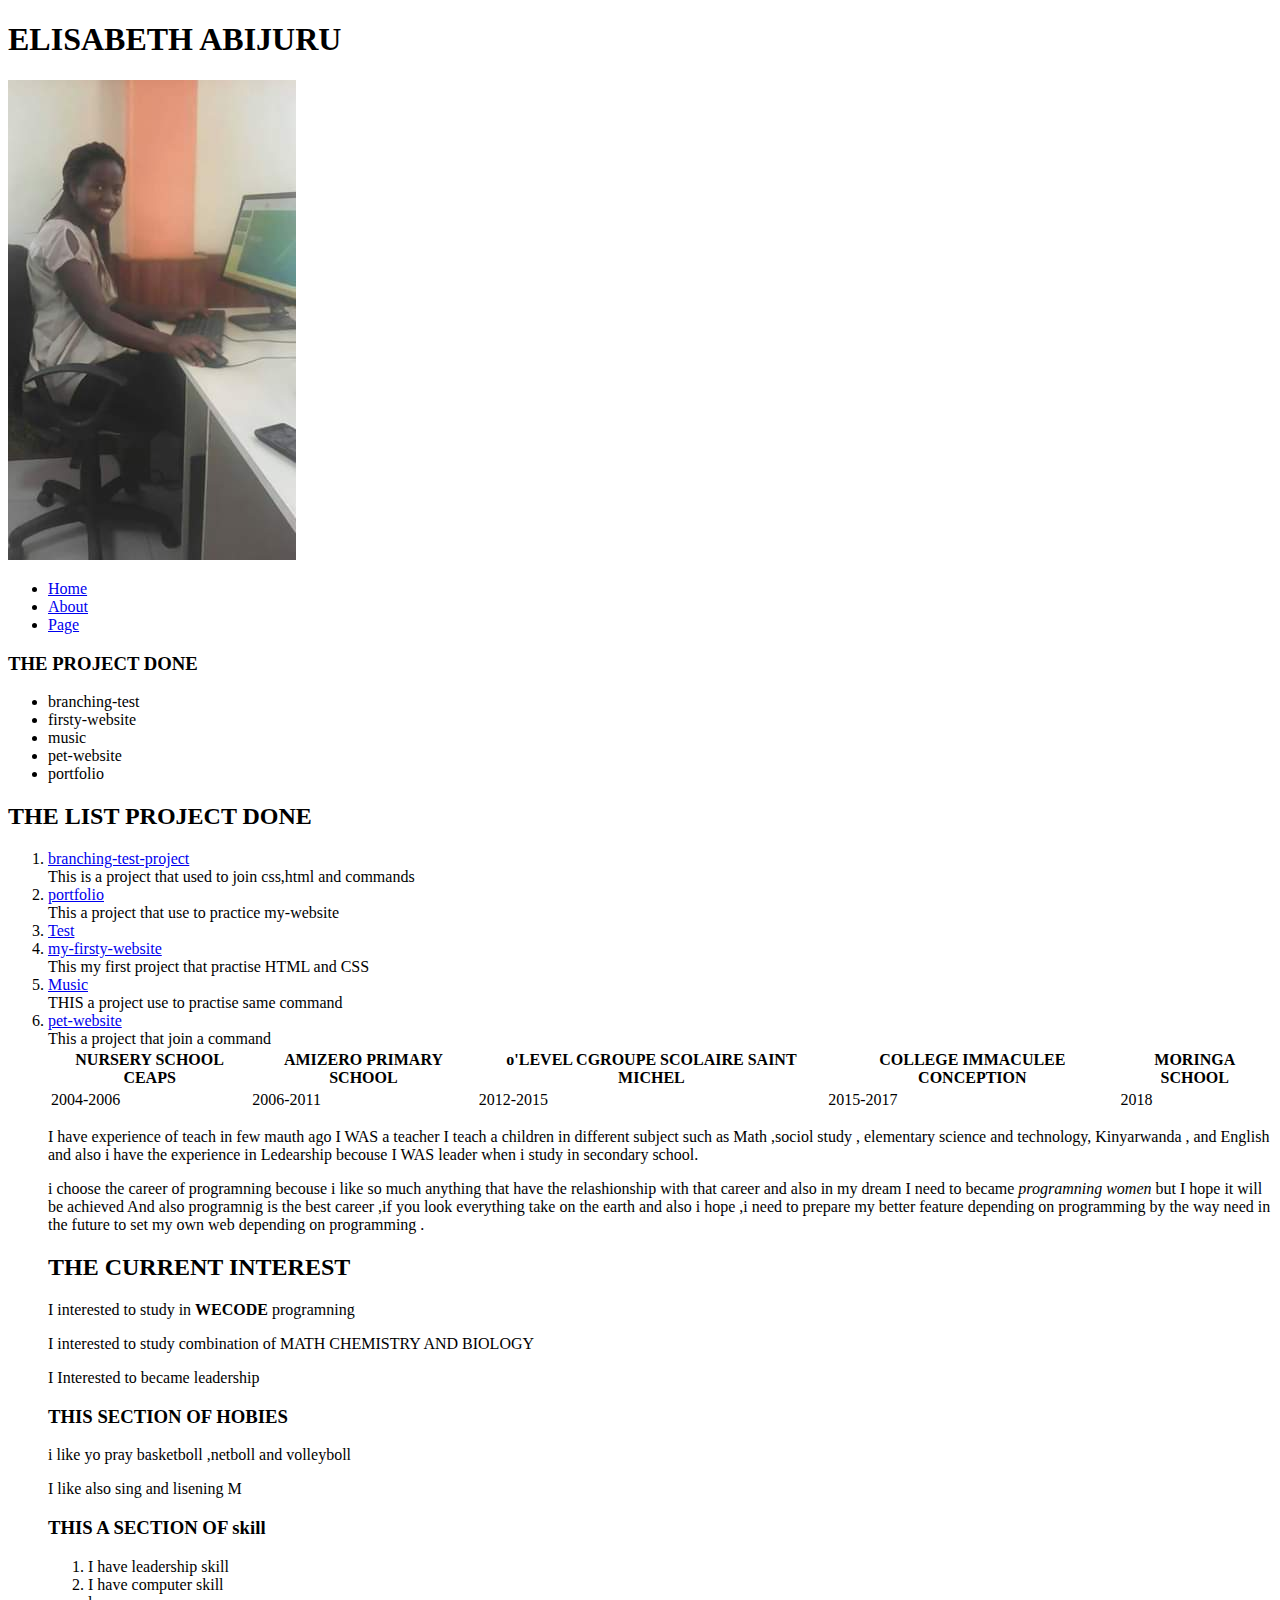
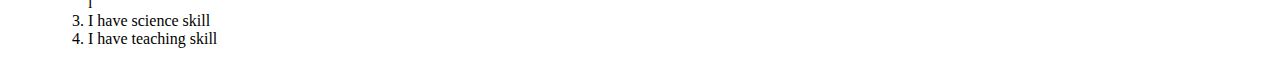
==== portfolio.html @ f1d4b162 "add the link of icon and their tag" ====
<!DOCTYPE html>
<html lang="en">
<head>
    <meta charset="UTF-8">
    <meta name="viewport" content="width=device-width, initial-scale=1.0">
    <meta http-equiv="X-UA-Compatible" content="ie=edge">
    <title>Document</title>

    <link rel="stylesheet" type="text/css" href="/home/wecode/Document/portfolio-project/styles.css">
    <link rel="stylesheet" href="https://fonts.googleapis.com/icon?family=Material+Icons">
</head>
<body>
   <h1>ELISABETH ABIJURU</h1>
   <div id ="photo">
     <img src="image/elise.jpg"> 
</div>
<div id=main>
  <nav>
    <ul>
      <li><a href="index.html">Home</a></li>
        <li><a href="about.html">About</a></li>
        <li><a href="page.html">Page</a></li>
      
     </ul>
    </nav>
  </div>
  <!--adde the list of project done-->
  <h3>THE PROJECT DONE</h3>

  <div class=project>
    <ul>
      <li>branching-test</li>
      <li>firsty-website</li>
      <li>music</li>
      <li>pet-website</li>
      <li>portfolio</li>
    </ul>
    </div>
    <!--added the link of project done-->
    <h2>THE LIST PROJECT DONE</h2>
      <ol>
        <li><a href="https://github.com/abijuru/branching-test-project">branching-test-project</a></li>
        This is a project that used to join css,html and commands
        <li><a href="https://github.com/abijuru/portfolio">portfolio</a></li>
        This a project that use to practice my-website
        <li><a href="https://github.com/abijuru/Test">Test</a></li>
        <li><a href="https://github.com/abijuru/my-firsty-website">my-firsty-website</a></li>
        This my first project that practise HTML and CSS
        <li><a href="https://github.com/abijuru/Music">Music</a></li>
        THIS a project use to practise same command
        <li><a href="https://github.com/abijuru/pet-website">pet-website</a></li>
        This a project that join a command
    <!--abaut education-->
    <table>
      <tr>
        
       <th>NURSERY SCHOOL CEAPS</th>
       <th>AMIZERO PRIMARY SCHOOL</th>
        <th>o'LEVEL CGROUPE SCOLAIRE SAINT MICHEL</th>
        <th>COLLEGE IMMACULEE CONCEPTION</th>
        <th>MORINGA SCHOOL</th>
      </tr>
    <tr>
      <td>2004-2006</td>
      <td>2006-2011</td>
      <td>2012-2015</td>
      <td>2015-2017</td>
      <td>2018</td>
      </tr>
      </table>
    <!--about job experience-->
    <p>I have experience of teach  in few mauth ago I WAS a teacher
      I teach a children in different subject such as Math ,sociol study ,
      elementary science and technology, Kinyarwanda , and English  and also
      i have the experience in Ledearship becouse I WAS leader when i study 
      in secondary school.
    </p>
    <!--about choosing career of programming-->
    <p> i choose the career of programning becouse i like so much anything
        that have the relashionship with that career and also in my dream 
        I need to became <em>programning women</em> but I hope it will be achieved 
        And also programnig is the best career ,if you look everything take 
        on the earth  and also i hope ,i need to prepare my better feature
        depending on programming  by the way  need in the future to set my own
        web depending on programming .
    </p>
    <!--about current interest-->
    <h2>THE CURRENT INTEREST</h2>

    <p>I interested to study in <strong>WECODE </strong>programning</p>
    <P>I interested to study  combination of MATH CHEMISTRY AND BIOLOGY</P>
    <P>I Interested to became leadership</P>
    
<h3>THIS SECTION OF HOBIES</h3>

<P>i like yo pray basketboll ,netboll and volleyboll</P>
<p>I like also sing and lisening M</p>

<!--about skill-->
<h3>THIS A SECTION OF skill</h3>


 <div id=skill>
  <ol>
  <li>I have leadership skill</li>
  <li>I have computer skill</li>l
  <li>I have science skill</li>
  <li>I have teaching skill</li>
  <i class="fa fa-twitter-rectangle"></i>
  <i class="fa fa-facebook-rectangle"></i>
  <i class="fa fa-google-rectangle"></i>
  </ol>
  </div>
</html>
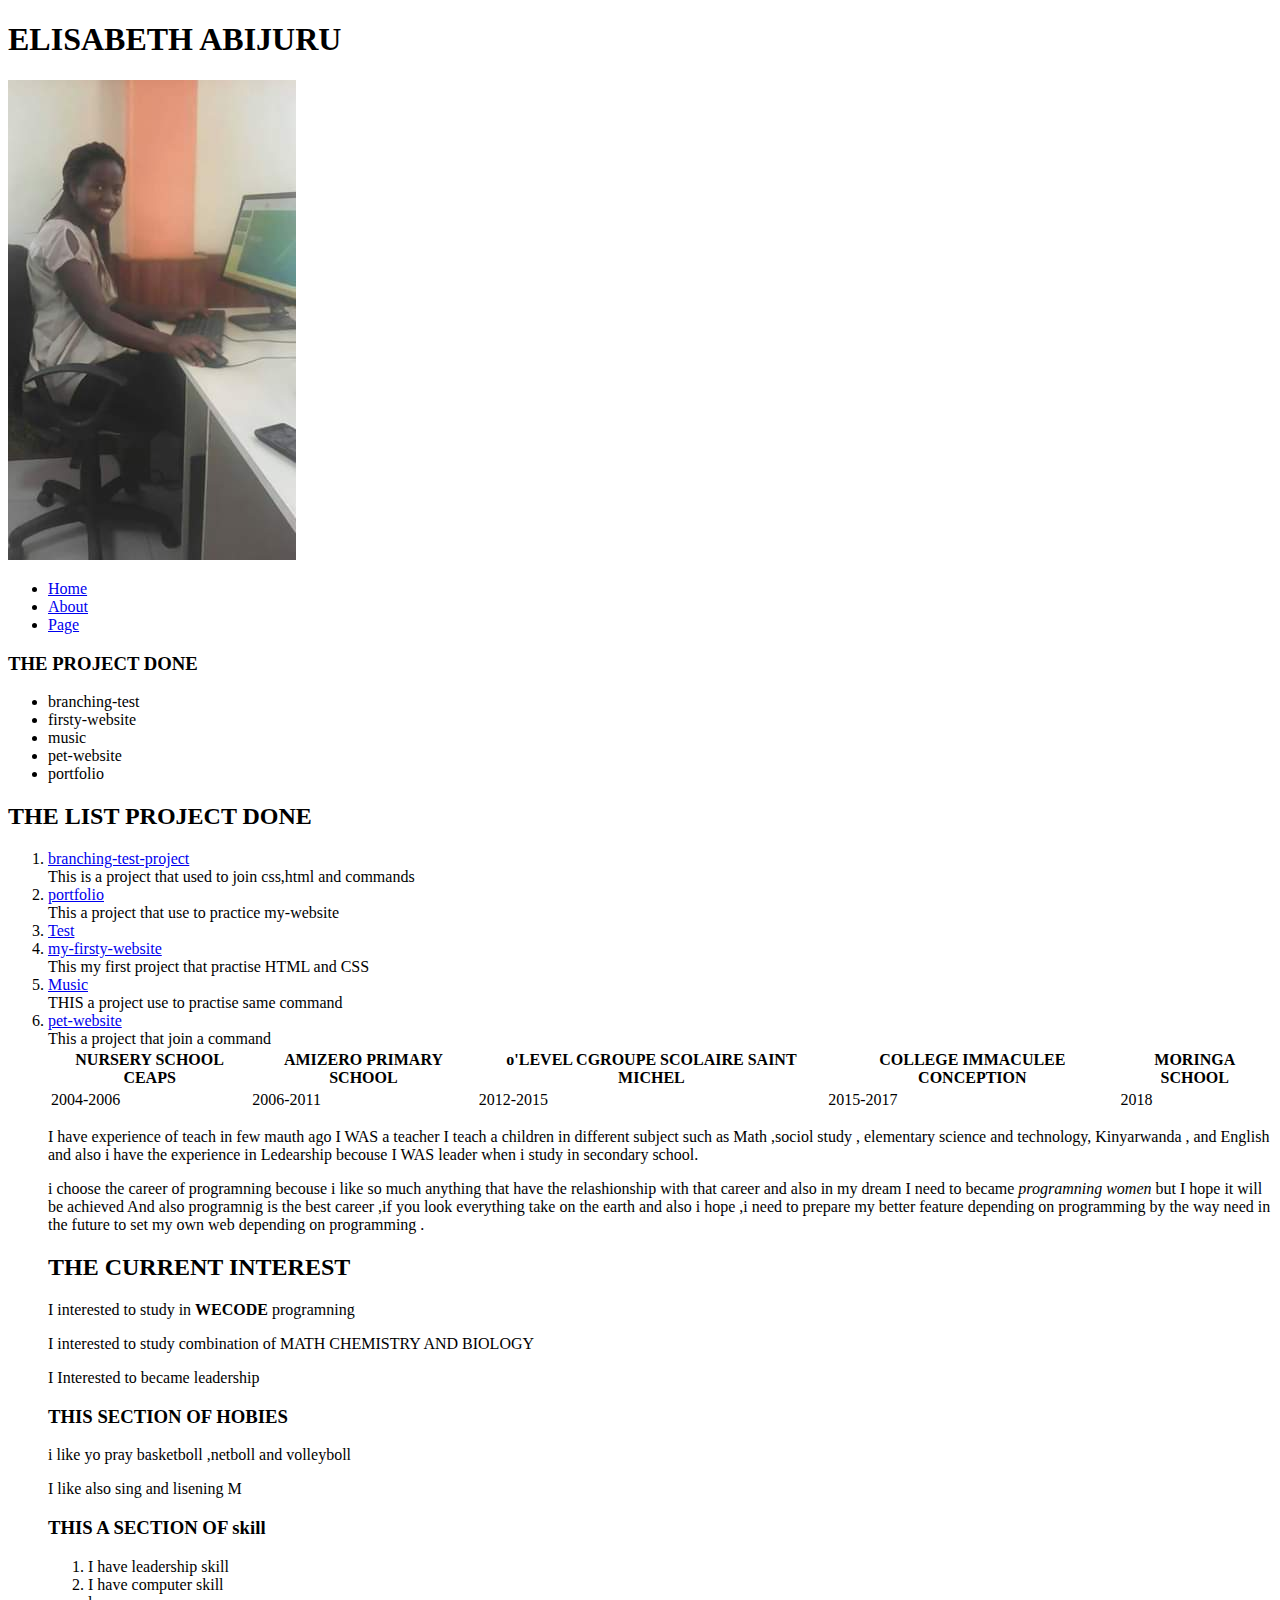
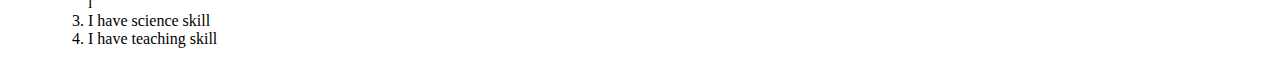
==== commit e0c7827b: "put the link of icon" ====
--- a/portfolio.html
+++ b/portfolio.html
@@ -5,9 +5,9 @@
     <meta name="viewport" content="width=device-width, initial-scale=1.0">
     <meta http-equiv="X-UA-Compatible" content="ie=edge">
     <title>Document</title>
-
+    <link rel="stylesheet" href="https://cdnjs.cloudflare.com/ajax/libs/font-awesome/4.7.0/css/font-awesome.min.css">
     <link rel="stylesheet" type="text/css" href="/home/wecode/Document/portfolio-project/styles.css">
-    <link rel="stylesheet" href="https://fonts.googleapis.com/icon?family=Material+Icons">
+    
 </head>
 <body>
    <h1>ELISABETH ABIJURU</h1>
@@ -102,13 +102,16 @@
 
  <div id=skill>
   <ol>
-  <li>I have leadership skill</li>
-  <li>I have computer skill</li>l
-  <li>I have science skill</li>
-  <li>I have teaching skill</li>
-  <i class="fa fa-twitter-rectangle"></i>
-  <i class="fa fa-facebook-rectangle"></i>
-  <i class="fa fa-google-rectangle"></i>
-  </ol>
+    <li>I have leadership skill</li>
+    <li>I have computer skill</li>l
+     <li>I have science skill</li>
+     <li>I have teaching skill</li>
+    </ol>
+
+  <div id="footer">
+    <i class="fa fa-twitter-rectangle"></i>
+    <i class="fa fa-facebook-rectangle"></i>
+    <i class="fa fa-google-rectangle"></i>
+  
   </div>
 </html>    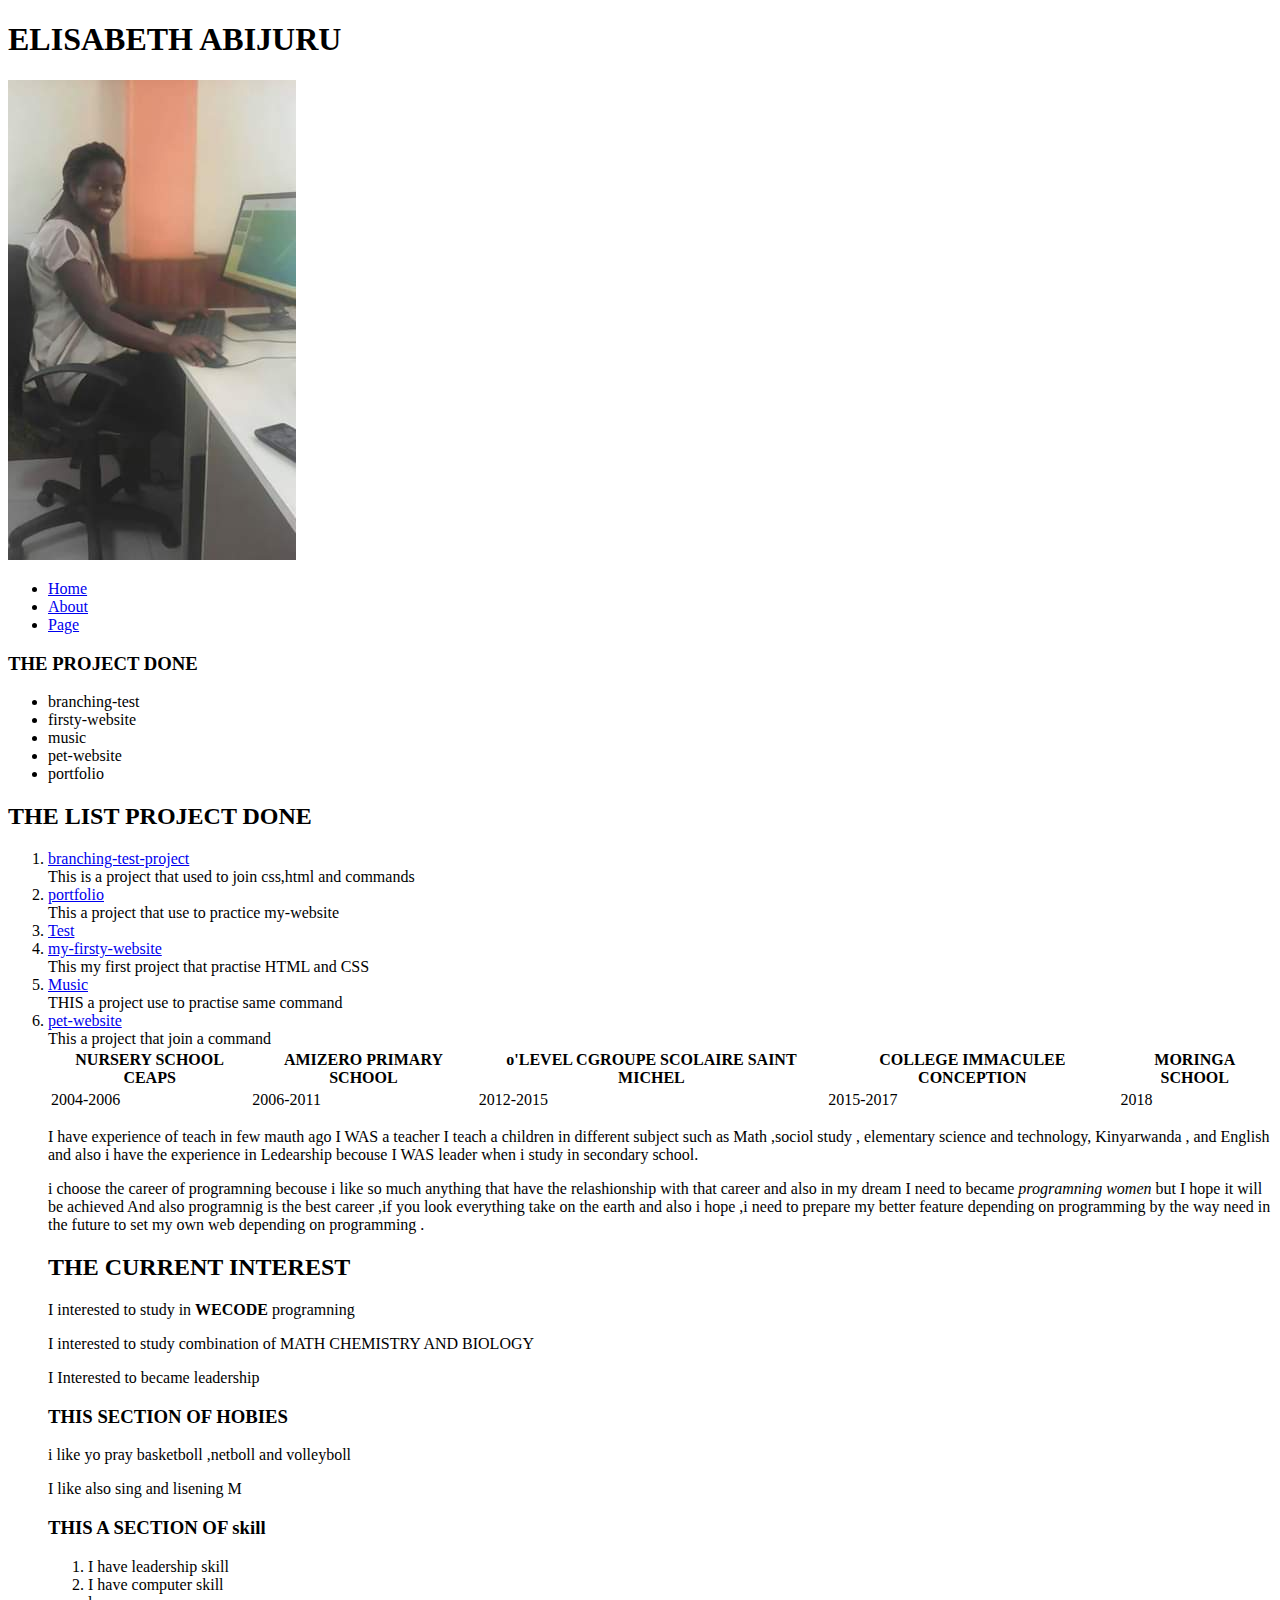
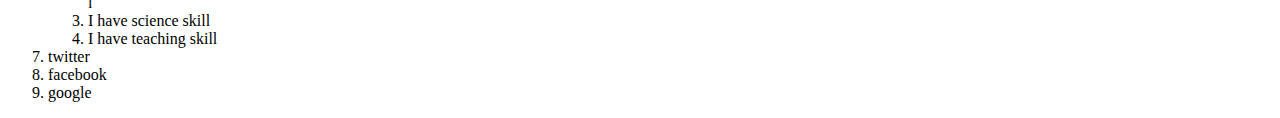
==== commit 32db5da9: "add list of footer" ====
--- a/portfolio.html
+++ b/portfolio.html
@@ -109,9 +109,10 @@
     </ol>
 
   <div id="footer">
-    <i class="fa fa-twitter-rectangle"></i>
-    <i class="fa fa-facebook-rectangle"></i>
-    <i class="fa fa-google-rectangle"></i>
+    <li><i class="fa fa-twitter-rectangle">twitter</i></li>
+    <li><i class="fa fa-facebook-rectangle"></i>facebook</li>
+    <li><i class="fa fa-google-rectangle"></i>google</li>
   
   </div>
-</html>    +</html>  
+</body>  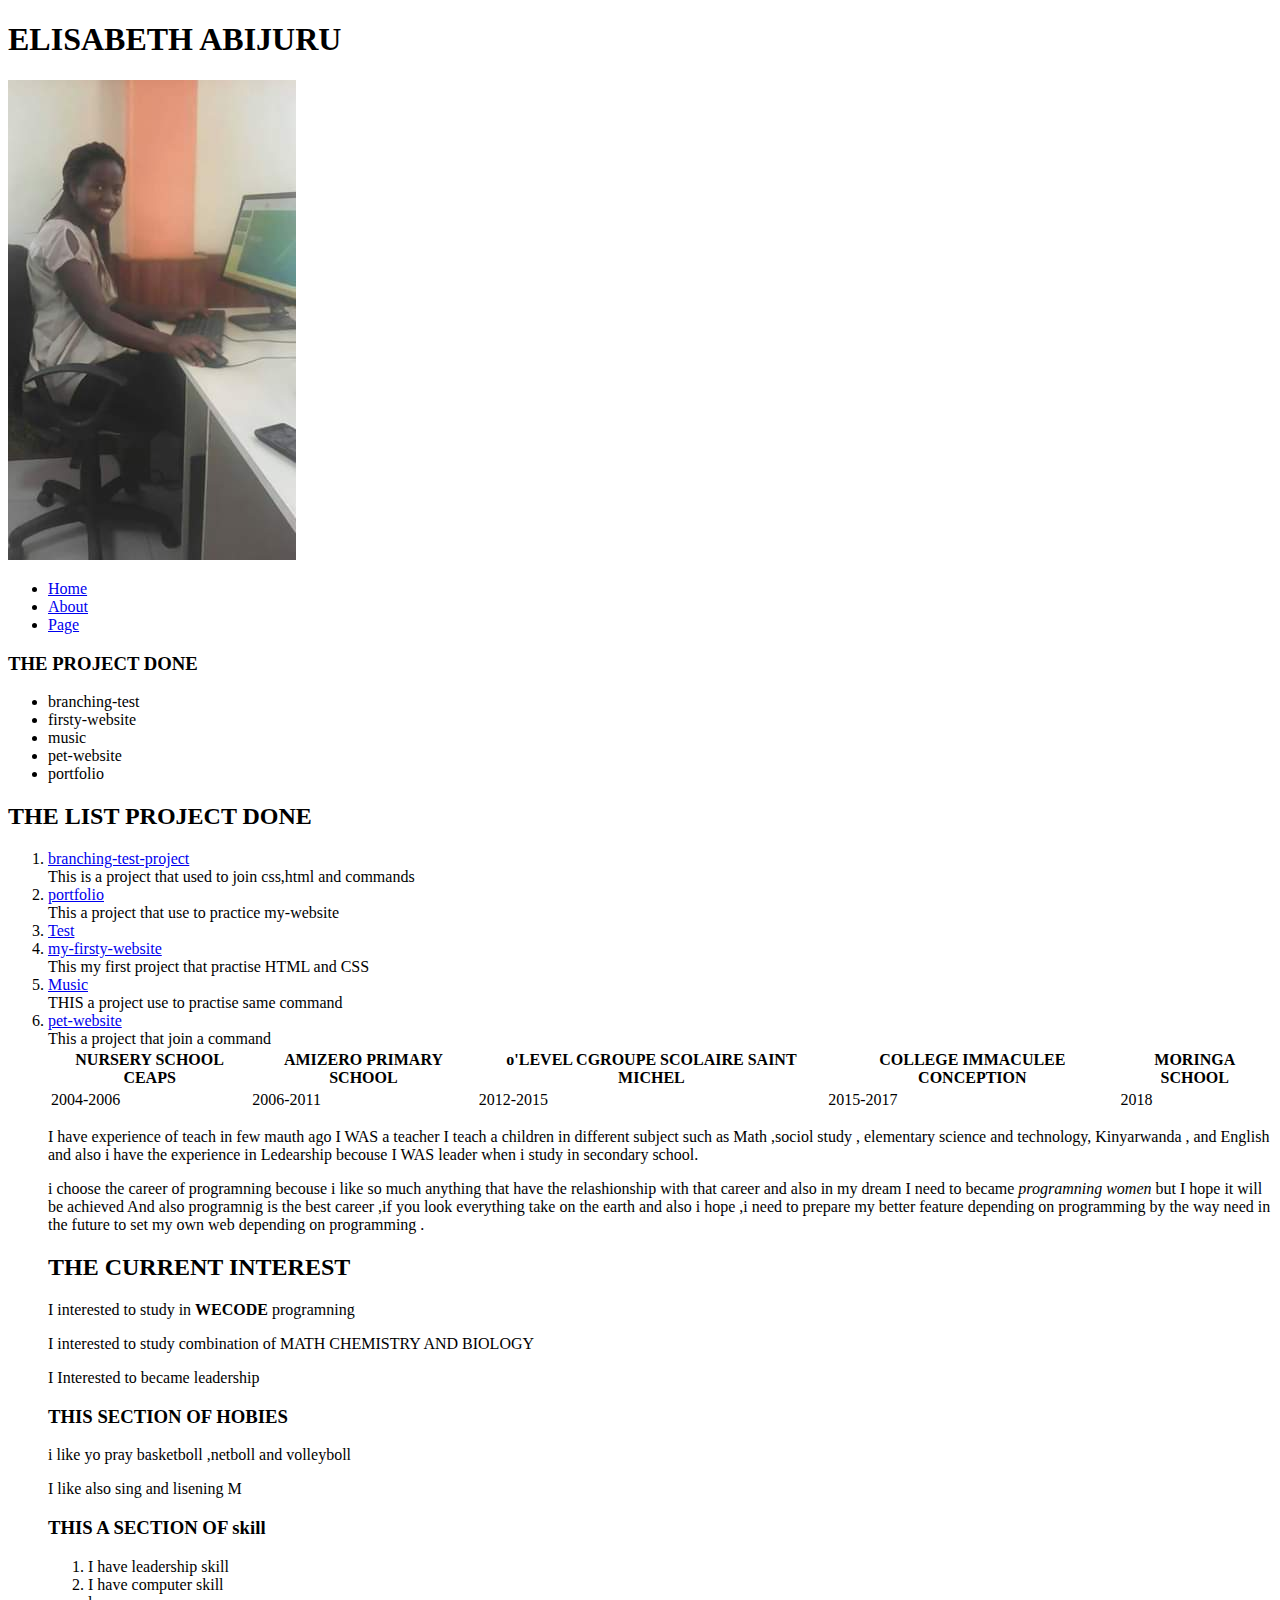
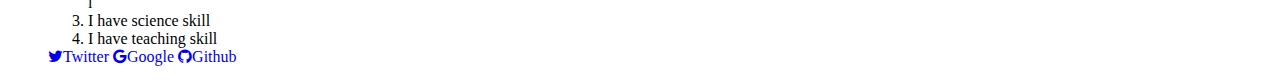
==== commit 63e65467: "correct the icon" ====
--- a/portfolio.html
+++ b/portfolio.html
@@ -108,11 +108,10 @@
      <li>I have teaching skill</li>
     </ol>
 
-  <div id="footer">
-    <li><i class="fa fa-twitter-rectangle">twitter</i></li>
-    <li><i class="fa fa-facebook-rectangle"></i>facebook</li>
-    <li><i class="fa fa-google-rectangle"></i>google</li>
   
-  </div>
+    <a href="https://twitter.com/EAbijuru"> <i class="fa fa-twitter">Twitter</i></a>
+    <a href="https://plus.google.com/+Gmail">   <i  class="fa fa-google">Google</i></a>
+    <a href="ahttps://github.com/abijuru"> <i class="fa fa-github">Github</i></a>
+  
 </html>  
-</body>  +</body>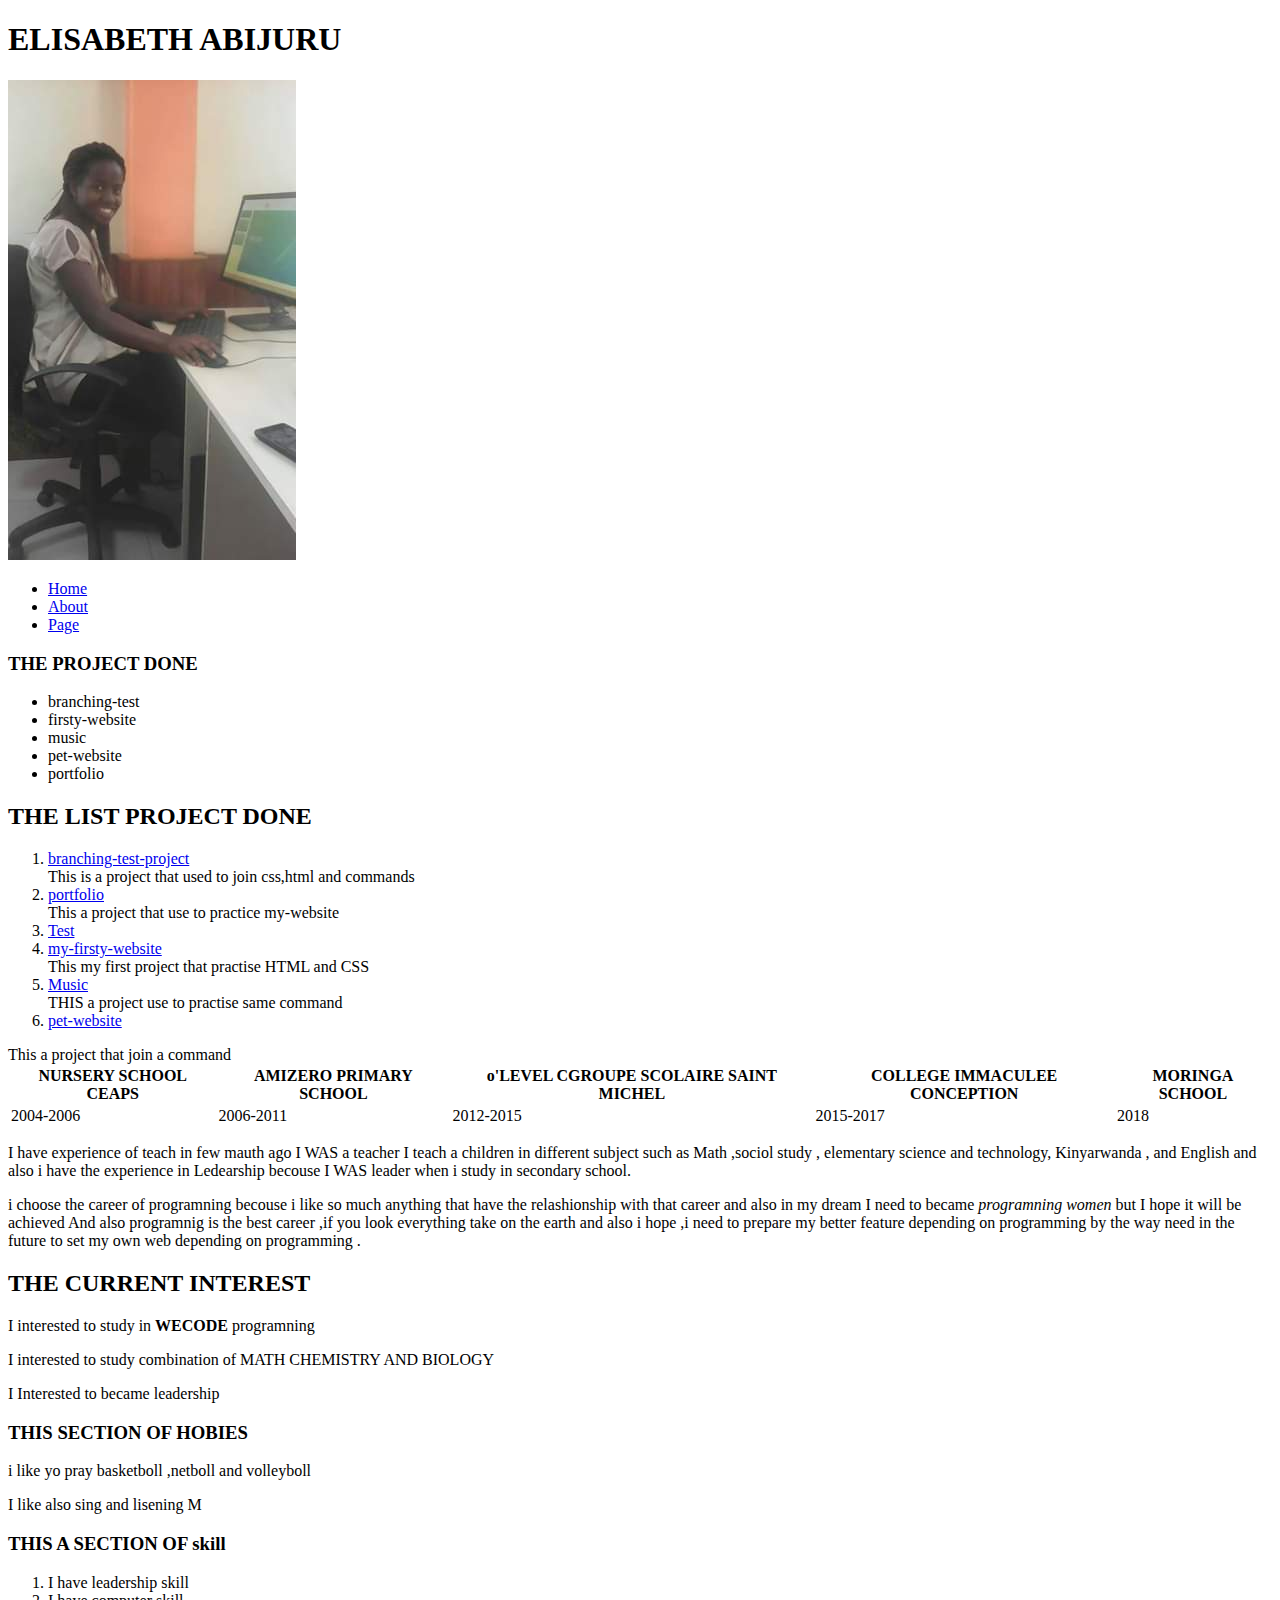
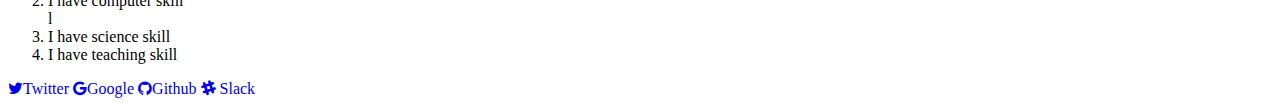
==== commit 2a2efbbd: "add background color and add slack" ====
--- a/portfolio.html
+++ b/portfolio.html
@@ -10,6 +10,7 @@
     
 </head>
 <body>
+  <div id="home">
    <h1>ELISABETH ABIJURU</h1>
    <div id ="photo">
      <img src="image/elise.jpg"> 
@@ -17,9 +18,9 @@
 <div id=main>
   <nav>
     <ul>
-      <li><a href="index.html">Home</a></li>
-        <li><a href="about.html">About</a></li>
-        <li><a href="page.html">Page</a></li>
+      <li><a href="home">Home</a></li>
+        <li><a href="about">About</a></li>
+        <li><a href="page">Page</a></li>
       
      </ul>
     </nav>
@@ -37,6 +38,7 @@
     </ul>
     </div>
     <!--added the link of project done-->
+  <div id="page">
     <h2>THE LIST PROJECT DONE</h2>
       <ol>
         <li><a href="https://github.com/abijuru/branching-test-project">branching-test-project</a></li>
@@ -49,8 +51,11 @@
         <li><a href="https://github.com/abijuru/Music">Music</a></li>
         THIS a project use to practise same command
         <li><a href="https://github.com/abijuru/pet-website">pet-website</a></li>
+        </ol>
+      </div>
         This a project that join a command
     <!--abaut education-->
+    <div id="about">
     <table>
       <tr>
         
@@ -75,6 +80,7 @@
       i have the experience in Ledearship becouse I WAS leader when i study 
       in secondary school.
     </p>
+    </div>
     <!--about choosing career of programming-->
     <p> i choose the career of programning becouse i like so much anything
         that have the relashionship with that career and also in my dream 
@@ -107,11 +113,13 @@
      <li>I have science skill</li>
      <li>I have teaching skill</li>
     </ol>
-
-  
+  </div>
+  <div class="footer">
     <a href="https://twitter.com/EAbijuru"> <i class="fa fa-twitter">Twitter</i></a>
     <a href="https://plus.google.com/+Gmail">   <i  class="fa fa-google">Google</i></a>
-    <a href="ahttps://github.com/abijuru"> <i class="fa fa-github">Github</i></a>
-  
+    <a href="https://github.com/abijuru"> <i class="fa fa-github">Github</i></a>
+    <a href="https://moringaschool.slack.com">  <i class="fa fa-slack"> Slack</i></a>
+  </div>
+</div>
 </html>  
 </body>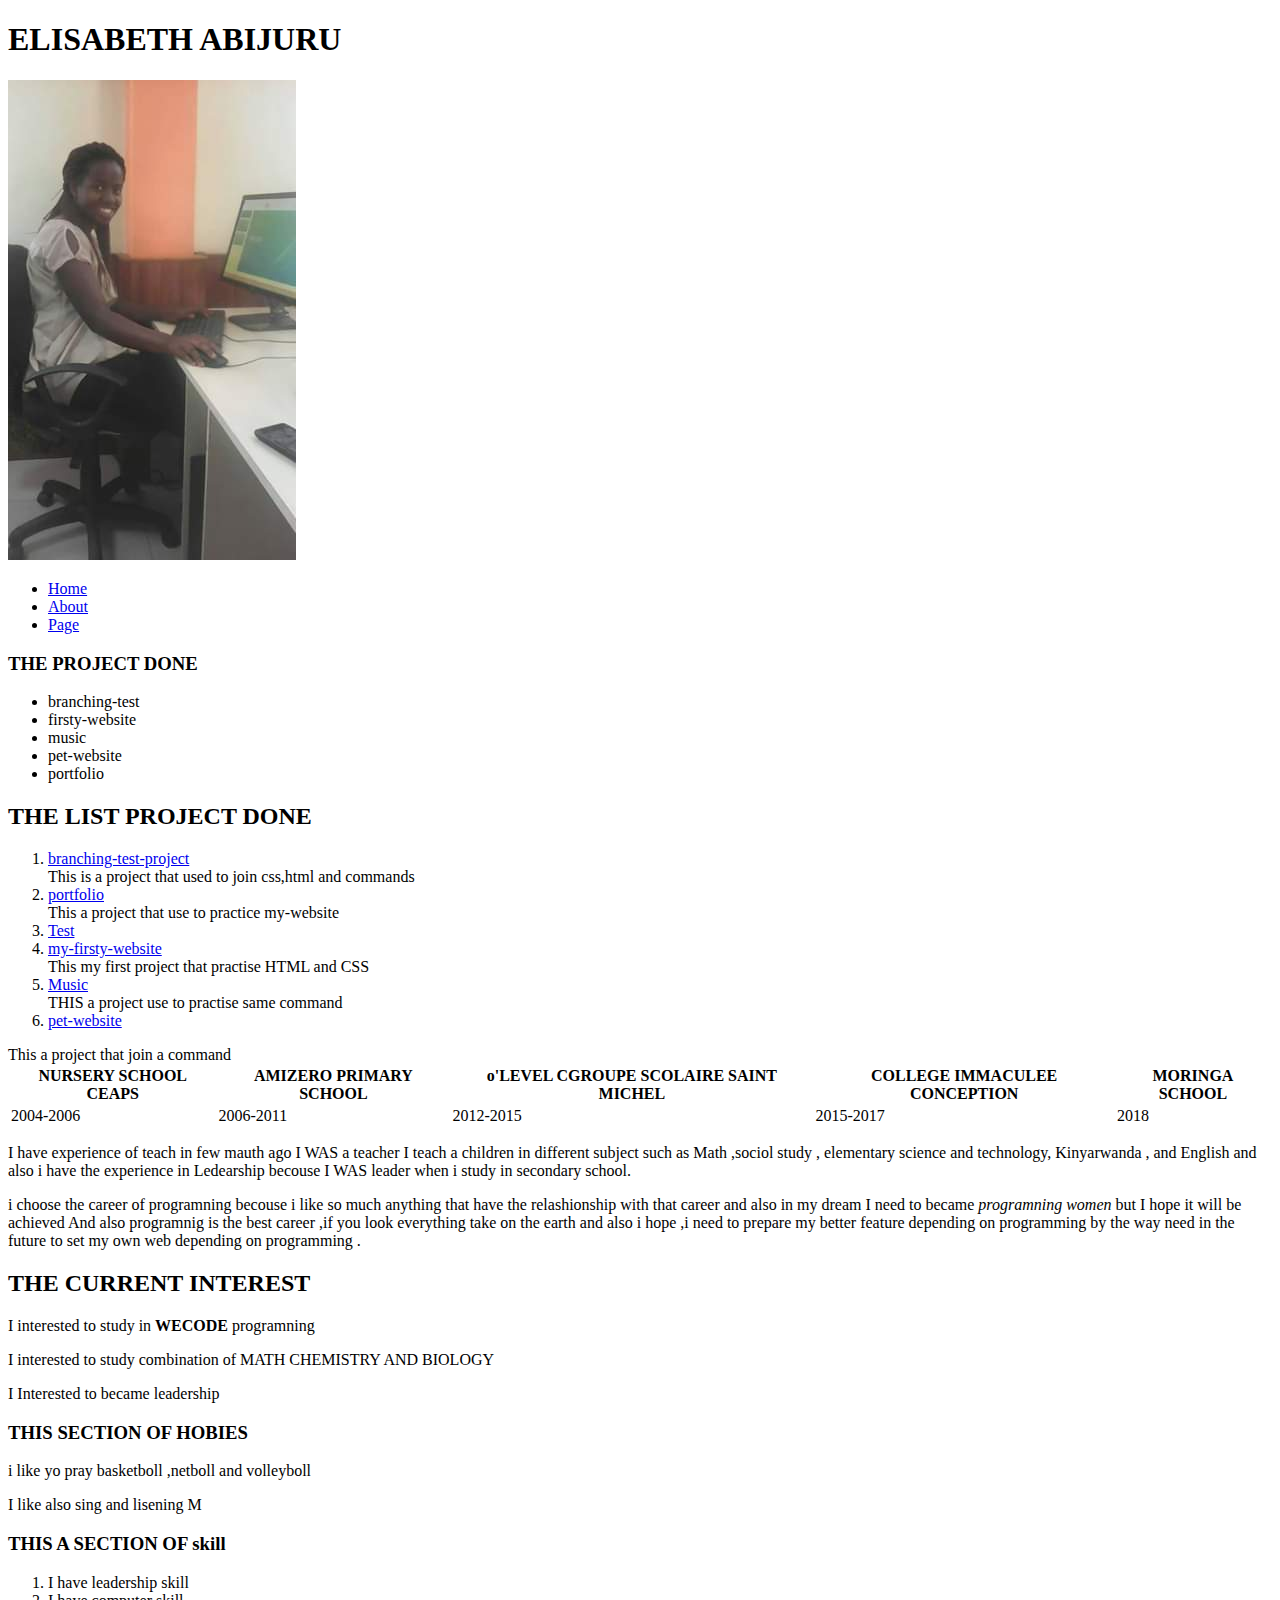
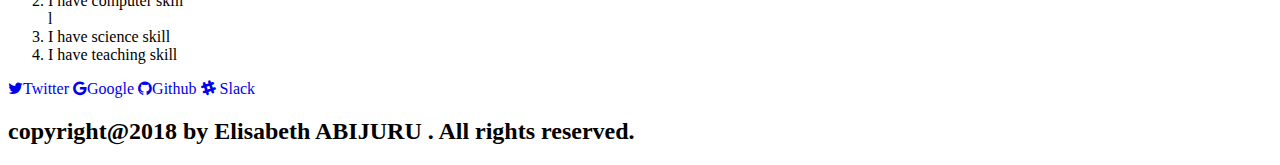
==== commit 29fbafc2: "create a copy right" ====
--- a/portfolio.html
+++ b/portfolio.html
@@ -120,6 +120,7 @@
     <a href="https://github.com/abijuru"> <i class="fa fa-github">Github</i></a>
     <a href="https://moringaschool.slack.com">  <i class="fa fa-slack"> Slack</i></a>
   </div>
+  <h2>copyright@2018 by Elisabeth ABIJURU . All rights reserved.</h2>
 </div>
 </html>  
 </body>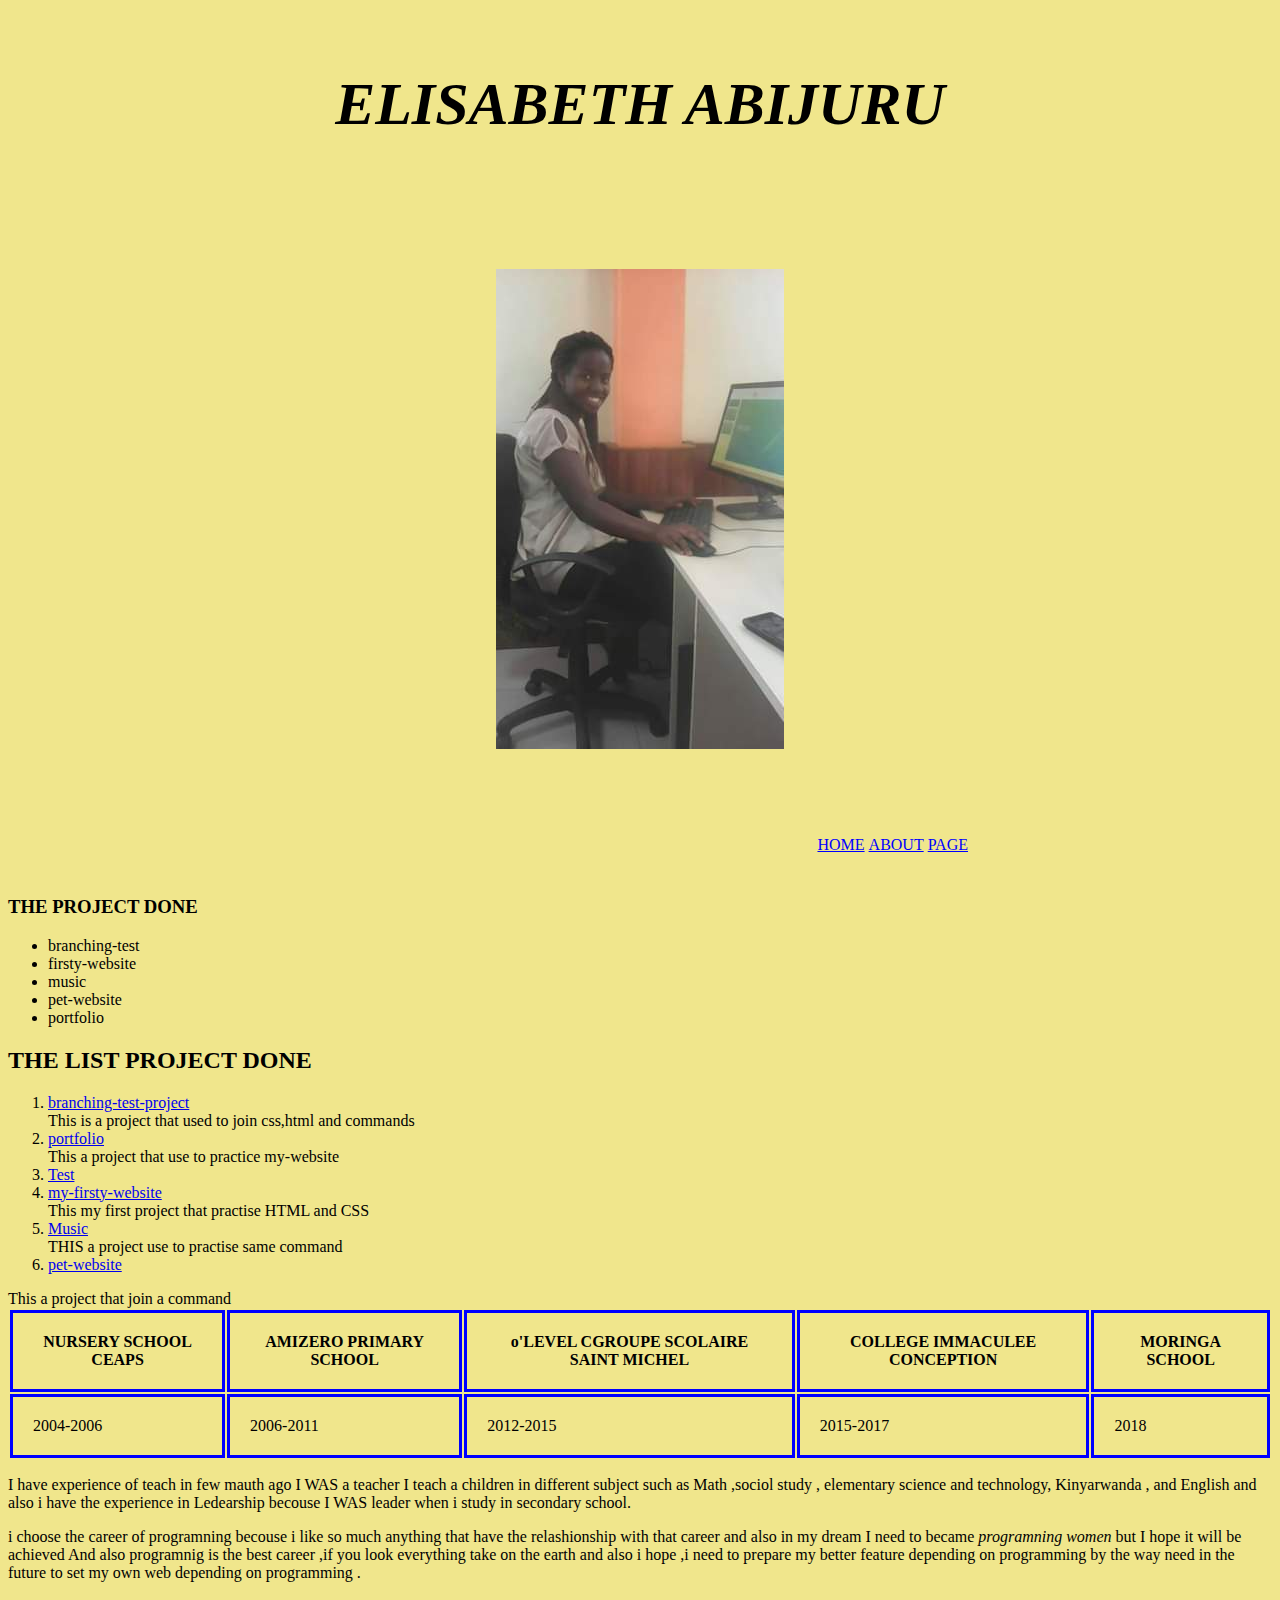
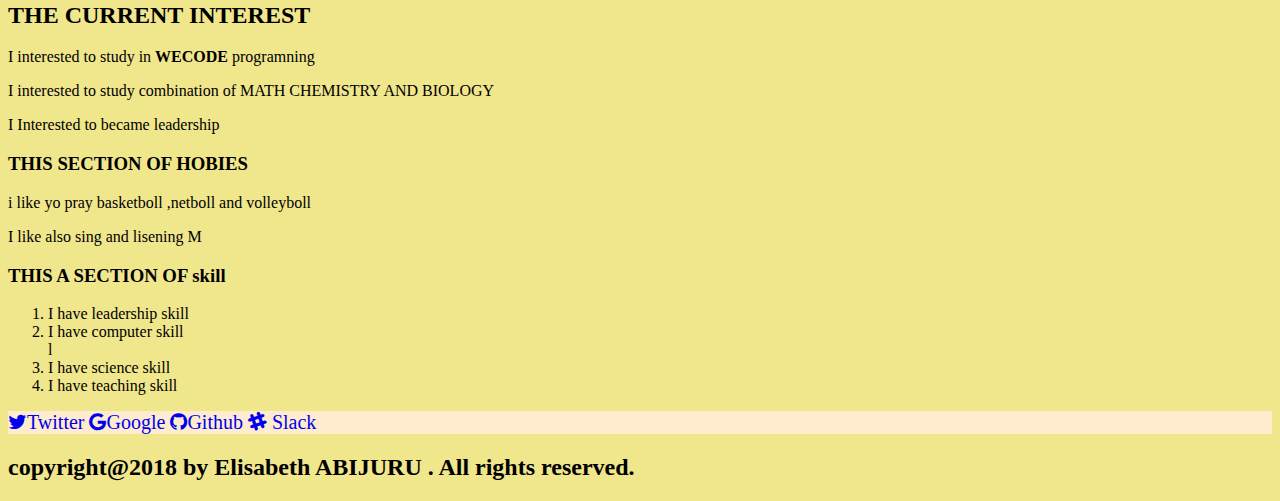
==== commit 965f6b5a: "create a link" ====
--- a/portfolio.html
+++ b/portfolio.html
@@ -6,7 +6,7 @@
     <meta http-equiv="X-UA-Compatible" content="ie=edge">
     <title>Document</title>
     <link rel="stylesheet" href="https://cdnjs.cloudflare.com/ajax/libs/font-awesome/4.7.0/css/font-awesome.min.css">
-    <link rel="stylesheet" type="text/css" href="/home/wecode/Document/portfolio-project/styles.css">
+    <link rel="stylesheet" type="text/css" href="styles.css">
     
 </head>
 <body>
@@ -18,9 +18,9 @@
 <div id=main>
   <nav>
     <ul>
-      <li><a href="home">Home</a></li>
-        <li><a href="about">About</a></li>
-        <li><a href="page">Page</a></li>
+      <li><a href="#home">Home</a></li>
+        <li><a href="#about">About</a></li>
+        <li><a href="#page">Page</a></li>
       
      </ul>
     </nav>
--- a/styles.css
+++ b/styles.css
@@ -0,0 +1,43 @@
+nav{
+    max-width:960px;
+    margin:0 outo;
+    padding:7px 0;
+    margin-right:0%;
+    }
+    nav > ul{
+    text-align:right;
+    }
+    nav>ul>li{
+    display:inline-block;
+    }
+    nav>ul>li>a{
+    text-transform:uppercase;
+    text-decoration:underline;
+    display:block;
+    color:blue
+    }
+    
+     h1{ 
+     text-align:center; 
+     font-style:italic;
+     font-size:60px;
+     padding:30px;
+     
+    }
+    table tr,th,td{
+        padding:20px;
+        border:3px solid blue;
+        }
+        #photo{
+            text-align:center;
+            padding:60px;
+            border: 2px of solid black
+        }
+        html{
+            background-color: khaki;
+        }
+.footer{
+    font-size:20px;
+      color:burlywood;
+      background-color:blanchedalmond  
+}